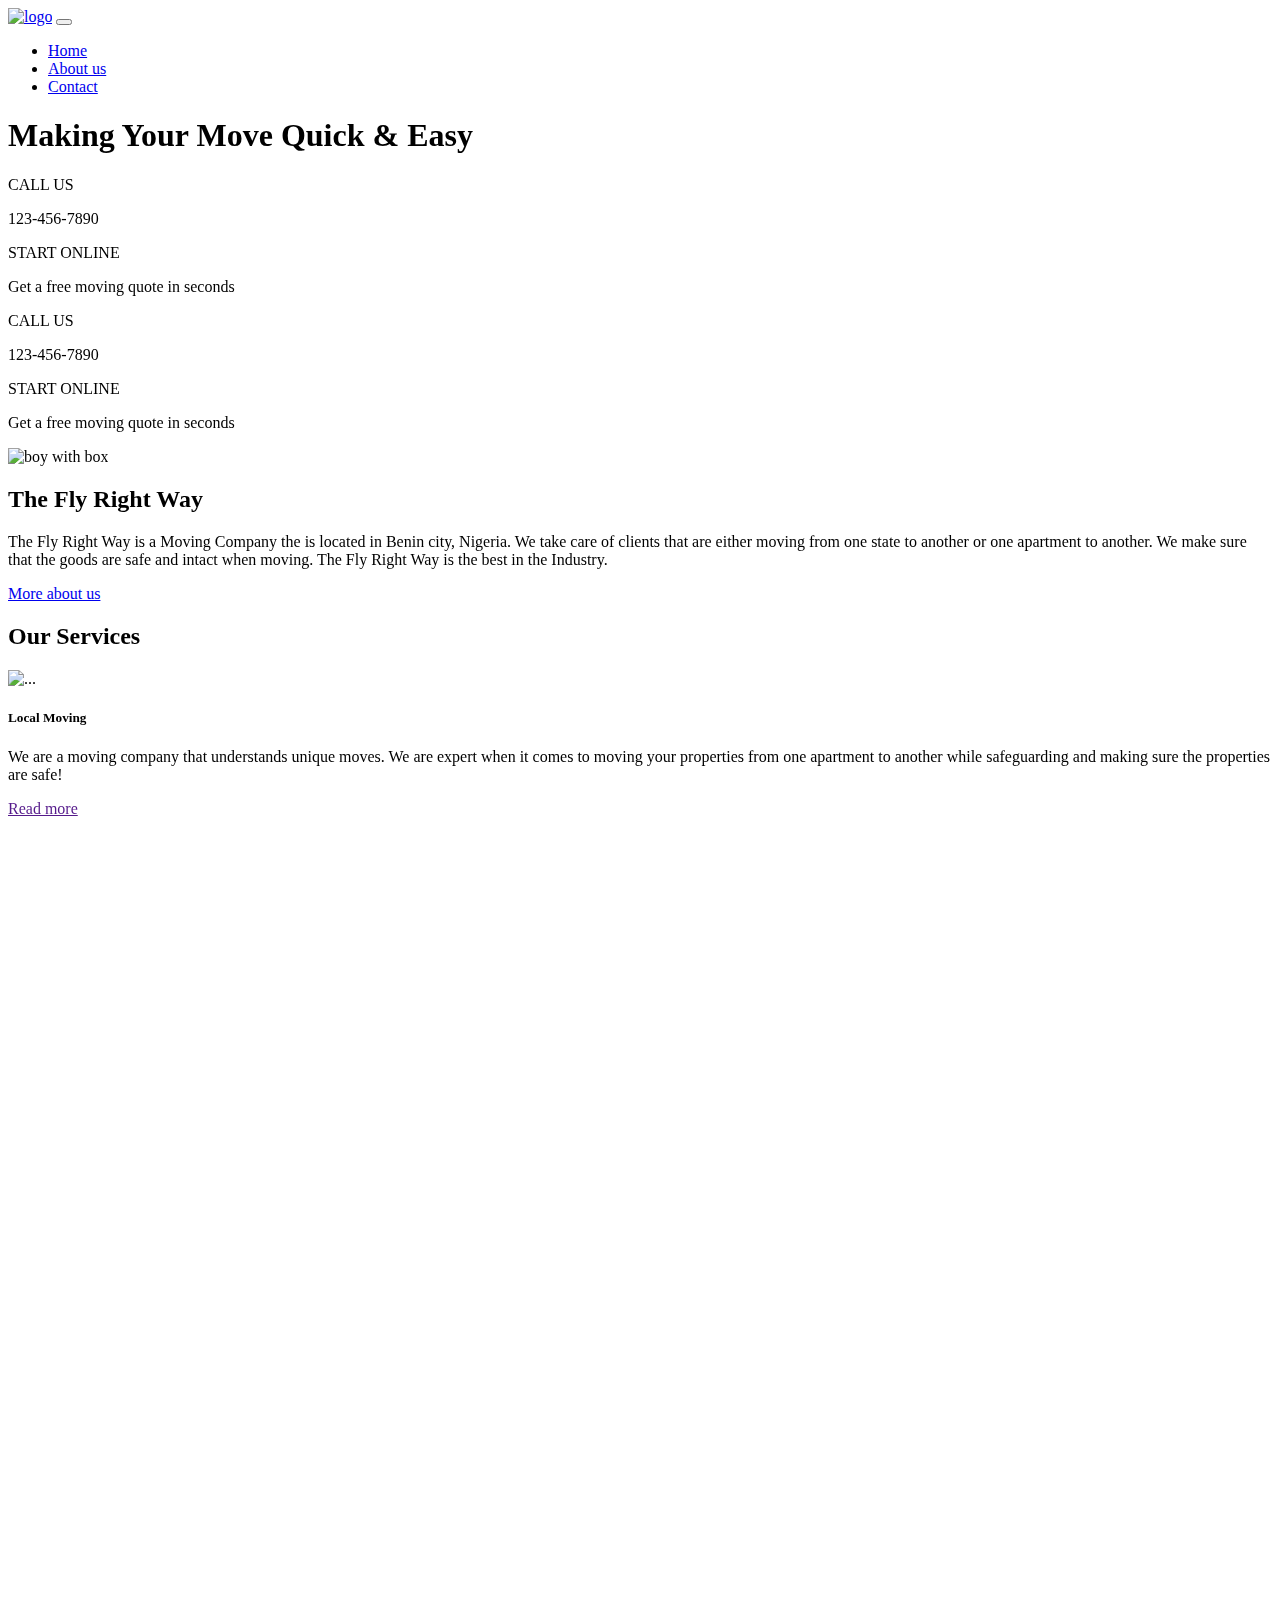
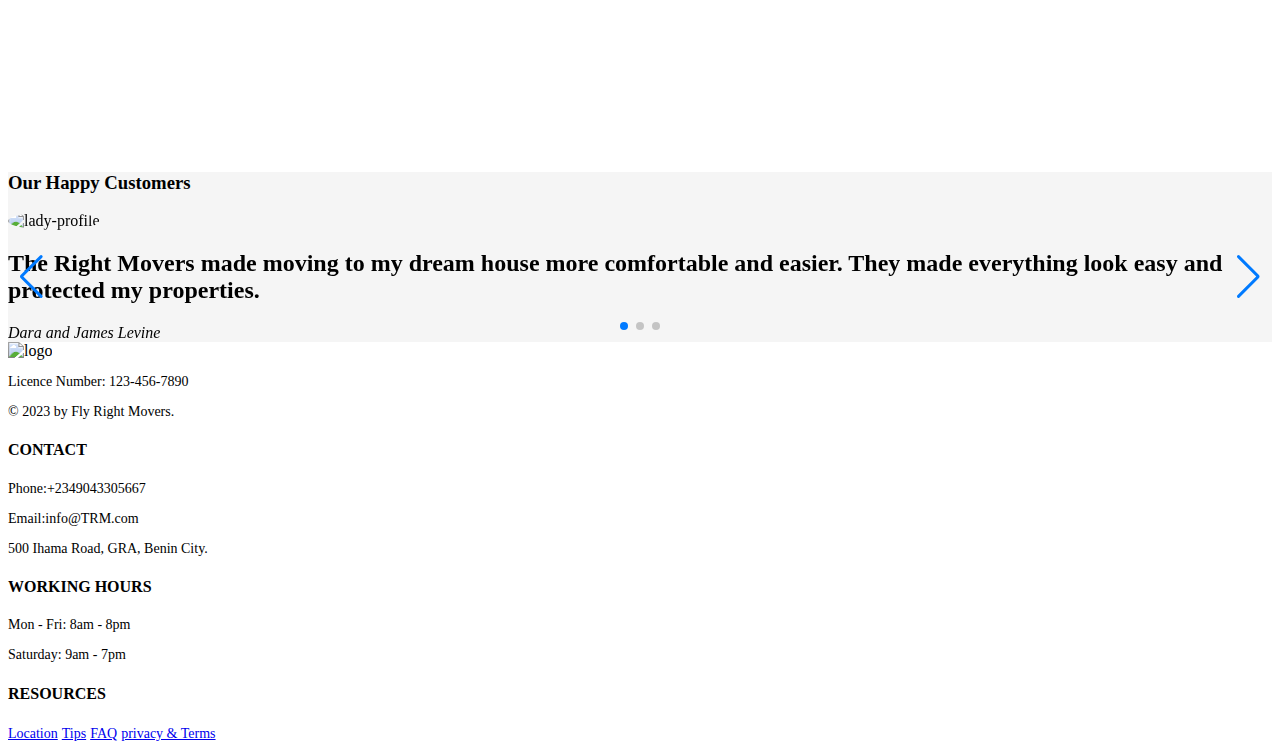
==== index.html @ dfc5dfc5 "updated html content" ====
<!DOCTYPE html>
<html lang="en">
  <head>
    <meta charset="UTF-8" />
    <meta http-equiv="X-UA-Compatible" content="IE=edge" />
    <meta name="viewport" content="width=device-width, initial-scale=1.0" />

    <link rel="preconnect" href="https://fonts.googleapis.com" />
    <link rel="preconnect" href="https://fonts.gstatic.com" crossorigin />
    <link
      href="https://fonts.googleapis.com/css2?family=Open+Sans&family=Poppins:wght@400;700&display=swap"
      rel="stylesheet"
    />

    <link
      href="https://cdn.jsdelivr.net/npm/bootstrap@5.0.2/dist/css/bootstrap.min.css"
      rel="stylesheet"
      integrity="sha384-EVSTQN3/azprG1Anm3QDgpJLIm9Nao0Yz1ztcQTwFspd3yD65VohhpuuCOmLASjC"
      crossorigin="anonymous"
    />

    <link rel="stylesheet" href="css/styles.css" />

    <script
      src="https://kit.fontawesome.com/d972efdfc6.js"
      crossorigin="anonymous"
    ></script>

    <link
      rel="stylesheet"
      href="https://cdn.jsdelivr.net/npm/bootstrap-icons@1.8.2/font/bootstrap-icons.css"
    />

    <link rel="stylesheet" href="https://unpkg.com/aos@next/dist/aos.css" />
    <link
      rel="stylesheet"
      href="https://unpkg.com/swiper/swiper-bundle.min.css"
    />

    <title>Fly Right Movers</title>
  </head>
  <body>
    <!-- Navigation section -->
    <nav class="navbar navbar-expand-lg navbar-dark bg-dark">
      <div class="container">
        <a class="navbar-brand text-primary" href="#"
          ><img src="img/Logo.svg" alt="logo"
        /></a>
        <button
          class="navbar-toggler"
          type="button"
          data-bs-toggle="collapse"
          data-bs-target="#navbarSupportedContent"
          aria-controls="navbarSupportedContent"
          aria-expanded="false"
          aria-label="Toggle navigation"
        >
          <span class="navbar-toggler-icon"></span>
        </button>
        <div class="collapse navbar-collapse" id="navbarSupportedContent">
          <ul class="navbar-nav ms-auto mb-2 mb-lg-0">
            <li class="nav-item">
              <a
                class="nav-link active main-color fw-bold pe-5"
                aria-current="page"
                href="#"
                >Home</a
              >
            </li>
            <li class="nav-item">
              <a class="nav-link link-light pe-5" href="about.html">About us</a>
            </li>
            <li class="nav-item">
              <a href="contact.html" class="nav-link link-light pe-5"
                >Contact</a
              >
            </li>
          </ul>
        </div>
      </div>
    </nav>

    <!-- Hero section -->
    <section id="hero-section" class="bg-dark bg-gradient pt-5 pb-5">
      <div class="hero-container pt-5 pb-5">
        <div class="container">
          <div
            data-aos="fade-up"
            data-aos-delay="150"
            data-aos-easing="ease-in"
            data-aos-duration="1000"
          >
            <h1 class="text-left text-white fw-bolder mb-0 pb-5">
              Making Your Move Quick & Easy
            </h1>
          </div>
          <div class="hero-boxes d-block d-sm-none d-none d-sm-none d-md-block">
            <div class="row">
              <div
                class="col-lg-3 col-md-4 col-6 bg-dark p-5 d-flex flex-column align-items-center justify-content-center"
              >
                <div
                  data-aos="fade-up"
                  data-aos-delay="180"
                  data-aos-easing="ease-in"
                  data-aos-duration="1000"
                >
                  <p class="text-white mb-0 fw-bolder text-center pt-3">
                    CALL US
                  </p>
                  <p class="text-white fw-lighter text-center">123-456-7890</p>
                </div>
              </div>
              <div
                class="col-lg-3 col-md-4 col-6 main-colorbg p-4 d-flex flex-column align-items-center justify-content-center"
              >
                <div
                  data-aos="fade-up"
                  data-aos-delay="200"
                  data-aos-easing="ease-in"
                  data-aos-duration="1000"
                >
                  <p class="mb-0 fw-bolder text-center">START ONLINE</p>
                  <p class="text-center fw-lighter">
                    Get a free moving quote in seconds
                  </p>
                </div>
              </div>
            </div>
          </div>
        </div>
      </div>
    </section>
    <div
      class="hero-box-sm container-fluid d-block d-md-none d-lg-none d-xl-none d-xxl-none"
    >
      <div class="row">
        <div
          class="col-lg-3 col-md-3 col-6 bg-dark p-5 d-flex flex-column align-items-center justify-content-center"
        >
          <div
            data-aos="fade-up"
            data-aos-delay="180"
            data-aos-easing="ease-in"
            data-aos-duration="1000"
          >
            <p class="text-white mb-0 fw-bolder text-center">CALL US</p>
            <p class="text-white fw-lighter text-center">123-456-7890</p>
          </div>
        </div>
        <div
          class="col-lg-3 col-md-3 col-6 main-colorbg p-4 d-flex flex-column align-items-center justify-content-center"
        >
          <div
            data-aos="fade-up"
            data-aos-delay="200"
            data-aos-easing="ease-in"
            data-aos-duration="1000"
          >
            <p class="mb-0 fw-bolder text-center">START ONLINE</p>
            <p class="text-center fw-lighter">
              Get a free moving quote in seconds
            </p>
          </div>
        </div>
      </div>
    </div>

    <section id="about-us">
      <div class="container">
        <div class="row">
          <div
            class="col-lg-6 col-md-6 d-flex align-items-center justify-content-center"
          >
            <div
              data-aos="fade-up-right"
              data-aos-delay="200"
              data-aos-easing="ease-in"
              data-aos-duration="1000"
            >
              <div class="about-img">
                <img
                  src="img/movers.jpg"
                  alt="boy with box"
                  class="img-fluid"
                />
              </div>
            </div>
          </div>
          <div class="col-lg-6 col-md-6">
            <div class="main-colorbg px-4 py-5">
              <div
                data-aos="fade-up"
                data-aos-delay="100"
                data-aos-easing="ease-in"
                data-aos-duration="1000"
              >
                <h2 class="text-white w-50 fs-1 fw-bolder">
                  The Fly Right Way
                </h2>
              </div>
              <div
                data-aos="zoom-in"
                data-aos-delay="200"
                data-aos-easing="ease-in"
                data-aos-duration="1000"
              >
                <p class="pt-2">
                  The Fly Right Way is a Moving Company the is located in Benin
                  city, Nigeria. We take care of clients that are either moving
                  from one state to another or one apartment to another. We make
                  sure that the goods are safe and intact when moving. The Fly
                  Right Way is the best in the Industry.
                </p>
              </div>

              <a href="about-us.html" class="btn btn-dark btn-lg"
                >More about us</a
              >
            </div>
          </div>
        </div>
      </div>
    </section>

    <section id="our-services">
      <div class="container-md">
        <div
          data-aos="fade-up"
          data-aos-delay="100"
          data-aos-easing="ease-in"
          data-aos-duration="1000"
        >
          <h2 class="fs-1 fw-bolder text-center pb-5 pt-4">Our Services</h2>
        </div>
        <div class="row row-cols-1 row-cols-md-2 g-4">
          <div class="col">
            <div
              data-aos="flip-left"
              data-aos-delay="100"
              data-aos-easing="ease-in"
              data-aos-duration="1000"
            >
              <div class="card border border-0">
                <img
                  src="img/services-img1.webp"
                  class="card-img-top rounded-0"
                  alt="..."
                />
                <div class="card-body bg-dark">
                  <div
                    data-aos="fade-up"
                    data-aos-delay="100"
                    data-aos-easing="ease-in"
                    data-aos-duration="1000"
                  >
                    <h5 class="card-title fw-bold fs-2 text-white">
                      Local Moving
                    </h5>
                    <p class="card-text text-white pb-2">
                      We are a moving company that understands unique moves. We
                      are expert when it comes to moving your properties from
                      one apartment to another while safeguarding and making
                      sure the properties are safe!
                    </p>
                    <a href="" class="btn btn-lg main-colorbg text-white"
                      >Read more</a
                    >
                  </div>
                </div>
              </div>
            </div>
          </div>
          <div class="col">
            <div
              data-aos="flip-right"
              data-aos-delay="100"
              data-aos-easing="ease-in"
              data-aos-duration="1000"
            >
              <div class="card border border-0">
                <img
                  src="img/services-img2.webp"
                  class="card-img-top rounded-0"
                  alt="..."
                />
                <div class="card-body bg-dark">
                  <div
                    data-aos="fade-up"
                    data-aos-delay="100"
                    data-aos-easing="ease-in"
                    data-aos-duration="1000"
                  >
                    <h5 class="card-title fw-bold fs-2 text-white">
                      Long Distance Moving
                    </h5>
                    <p class="card-text text-white pb-2">
                      We are a moving company that understands unique moves. We
                      are expert when it comes to moving your properties from
                      one state to another or while safeguarding and making sure
                      the properties are safe!
                    </p>
                    <a href="" class="btn btn-lg main-colorbg text-white"
                      >Read more</a
                    >
                  </div>
                </div>
              </div>
            </div>
          </div>
          <div class="col">
            <div
              data-aos="flip-left"
              data-aos-delay="100"
              data-aos-easing="ease-in"
              data-aos-duration="1000"
            >
              <div class="card border border-0">
                <img
                  src="img/services-img3.webp"
                  class="card-img-top rounded-0"
                  alt="..."
                />
                <div class="card-body bg-dark">
                  <div
                    data-aos="fade-down"
                    data-aos-delay="200"
                    data-aos-easing="ease-in"
                    data-aos-duration="1000"
                  >
                    <h5 class="card-title fw-bold fs-2 text-white">
                      Storage Services
                    </h5>
                    <p class="card-text text-white pb-2">
                      We also specialize in storing and keeping our properties
                      like furnitures, kitchen utensils, and other things. We
                      make sure to keep them and safeguard them in the same
                      state they are given to us!
                    </p>
                    <a href="" class="btn btn-lg main-colorbg text-white"
                      >Read more</a
                    >
                  </div>
                </div>
              </div>
            </div>
          </div>
          <div class="col">
            <div
              data-aos="flip-right"
              data-aos-delay="100"
              data-aos-easing="ease-in"
              data-aos-duration="1000"
            >
              <div class="card border border-0">
                <img
                  src="img/services-img3.webp"
                  class="card-img-top rounded-0"
                  alt="..."
                />
                <div class="card-body bg-dark">
                  <div
                    data-aos="fade-down"
                    data-aos-delay="200"
                    data-aos-easing="ease-in"
                    data-aos-duration="1000"
                  >
                    <h5 class="card-title fw-bold fs-2 text-white">
                      Packing & Unpacking
                    </h5>
                    <p class="card-text text-white pb-2">
                      We are a moving company that understands unique moves. We
                      are expert when it comes to moving your properties from
                      one apartment to another while safeguarding and making
                      sure the properties are safe!
                    </p>
                    <a href="" class="btn btn-lg main-colorbg text-white"
                      >Read more</a
                    >
                  </div>
                </div>
              </div>
            </div>
          </div>
        </div>
      </div>
    </section>

    <section id="movers-section">
      <div class="container">
        <div class="movers-section">
          <div
            class="movers-bg main-colorbg vh-50 w-100 d-flex justify-content-center align-items-center"
            style="height: 300px"
          >
            <div
              data-aos="fade-up"
              data-aos-delay="100"
              data-aos-easing="ease-in"
              data-aos-duration="1000"
            >
              <h2 class="text-center text-white fw-bolder fs-1 pt-5 pb-5">
                Movers You Can Trust
              </h2>
            </div>
          </div>
          <div class="row">
            <div class="col-lg-4 col-md-4">
              <div class="bg-dark px-5 py-5">
                <div
                  data-aos="fade-up"
                  data-aos-delay="100"
                  data-aos-easing="ease-in"
                  data-aos-duration="1000"
                  class="d-flex flex-column justify-content-center align-items-center"
                >
                  <i
                    class="fa-solid fa-layer-group fa-2xl"
                    style="color: white"
                  ></i>
                  <h3 class="text-white fs-2 fw-bold pt-5 text-center">
                    Long Distance<br />
                    Moving
                  </h3>
                </div>
              </div>
            </div>
            <div class="col-lg-4 col-md-4">
              <div class="px-5 py-5 main-colorbg bg-light">
                <div
                  data-aos="fade-up"
                  data-aos-delay="100"
                  data-aos-easing="ease-in"
                  data-aos-duration="1000"
                  class="d-flex flex-column justify-content-center align-items-center"
                >
                  <i
                    class="fa-solid fa-layer-group fa-2xl"
                    style="color: white"
                  ></i>
                  <h3 class="text-white fs-2 fw-bold pt-5 text-center">
                    Full Value<br />
                    Insurance
                  </h3>
                </div>
              </div>
            </div>
            <div class="col-lg-4 col-md-4">
              <div class="px-5 py-5">
                <div
                  data-aos="fade-up"
                  data-aos-delay="100"
                  data-aos-easing="ease-in"
                  data-aos-duration="1000"
                  class="d-flex flex-column justify-content-center align-items-center"
                >
                  <i class="fa-solid fa-layer-group fa-2xl"></i>
                  <h3 class="fs-2 fw-bold pt-5 text-center">
                    95% Referral<br />
                    Rate
                  </h3>
                </div>
              </div>
            </div>
          </div>
        </div>
      </div>
    </section>

    <section id="customer-review" style="background-color: #f5f5f5">
      <div class="container pb-5">
        <h3 class="fs-1 text-center pt-5 pb-4 fw-bolder">
          Our Happy Customers
        </h3>
        <div class="swiper mySwiper">
          <div class="swiper-wrapper">
            <div class="swiper-slide mt-5">
              <div class="w-50 m-auto pb-5 text-center">
                <div class="img-div w-25 m-auto">
                  <img
                    class="testimonial-image"
                    src="img/customer1.jpg"
                    alt="lady-profile"
                    style="width: 100%; border-radius: 50%"
                  />
                </div>
                <h2 class="testimonial-text fs-5 pt-3">
                  The Right Movers made moving to my dream house more
                  comfortable and easier. They made everything look easy and
                  protected my properties.
                </h2>
                <em class="pb-5">Dara and James Levine</em>
              </div>
            </div>
            <div class="swiper-slide mt-5">
              <div class="w-50 m-auto pb-5 text-center">
                <div class="img-div w-25 m-auto">
                  <img
                    class="testimonial-image"
                    src="img/customer2.jpg"
                    alt="lady-profile"
                    style="width: 100%; border-radius: 50%"
                  />
                </div>
                <h2 class="testimonial-text fs-5 pt-3">
                  I always thought that moving from one state to another would
                  be hectic and difficult. And that was true, till I found The
                  Right Movers!
                </h2>
                <em class="pb-5">The Webers</em>
              </div>
            </div>
            <div class="swiper-slide mt-5">
              <div class="w-50 m-auto pb-5 text-center">
                <div class="img-div w-25 m-auto">
                  <img
                    class="testimonial-image"
                    src="img/customer3.jpg"
                    alt="lady-profile"
                    style="width: 100%; border-radius: 50%"
                  />
                </div>
                <h2 class="testimonial-text fs-5 pt-3">
                  The Right Movers is the number one when it comes to storage
                  and safeguarding your properties. I left my things with them
                  for over months and met it exactly the way I gave them.
                </h2>
                <em class="pb-5">The Johnsons</em>
              </div>
            </div>
          </div>
          <div class="swiper-button-next"></div>
          <div class="swiper-button-prev"></div>
          <div class="swiper-pagination"></div>
        </div>
      </div>
    </section>

    <footer>
      <section id="footer-container" class="bg-dark">
        <div class="container pt-5 pb-5">
          <div
            class="row text-white pt-5 pb-5 m-auto text-center text-md-start text-wrap"
          >
            <div class="col-lg-3 col-md-3">
              <div class="logo">
                <img src="img/Logo.svg" alt="logo" />
              </div>
              <p style="font-size: 14px" class="pt-3">
                Licence Number: 123-456-7890
              </p>
              <p style="font-size: 14px">&copy 2023 by Fly Right Movers.</p>
            </div>
            <div class="col-lg-3 col-md-3">
              <h4 class="pb-4">CONTACT</h4>
              <p style="font-size: 14px">Phone:+2349043305667</p>
              <p style="font-size: 14px">Email:info@TRM.com</p>
              <p style="font-size: 14px">500 Ihama Road, GRA, Benin City.</p>
            </div>
            <div class="col-lg-3 col-md-3">
              <h4 class="pb-4">WORKING HOURS</h4>
              <p style="font-size: 14px">Mon - Fri: 8am - 8pm</p>
              <p style="font-size: 14px">Saturday: 9am - 7pm</p>
            </div>
            <div class="col-lg-3 col-md-3">
              <h4 class="pb-4">RESOURCES</h4>
              <a
                href="#"
                class="d-block text-decoration-none text-white pb-2"
                style="font-size: 14px"
                >Location</a
              >
              <a
                href="#"
                class="d-block text-decoration-none text-white pb-2"
                style="font-size: 14px"
                >Tips</a
              >
              <a
                href="#"
                class="d-block text-decoration-none text-white pb-2"
                style="font-size: 14px"
                >FAQ</a
              >
              <a
                href="#"
                class="d-block text-decoration-none text-white"
                style="font-size: 14px"
                >privacy & Terms</a
              >
              <div class="social-links pt-2">
                <a href="#"
                  ><i class="fa-brands fa-facebook-f text-white pe-2"></i
                ></a>
                <a href="#"
                  ><i class="fa-brands fa-twitter text-white pe-2"></i
                ></a>
                <a href="#"
                  ><i class="fa-solid fa-location-dot text-white pe-2"></i
                ></a>
                <a href="#"><i class="fa-brands fa-youtube text-white"></i></a>
              </div>
            </div>
          </div>
        </div>
      </section>
    </footer>

    <script src="https://unpkg.com/swiper/swiper-bundle.min.js"></script>
    <script
      src="https://cdn.jsdelivr.net/npm/masonry-layout@4.2.2/dist/masonry.pkgd.min.js"
      integrity="sha384-GNFwBvfVxBkLMJpYMOABq3c+d3KnQxudP/mGPkzpZSTYykLBNsZEnG2D9G/X/+7D"
      crossorigin="anonymous"
      async
    ></script>

    <!-- Swiper JS -->
    <script src="https://unpkg.com/swiper/swiper-bundle.min.js"></script>

    <!-- Initialize Swiper -->
    <script>
      var swiper = new Swiper(".mySwiper", {
        slidesPerView: 1,
        spaceBetween: 30,
        loop: true,
        pagination: {
          el: ".swiper-pagination",
          clickable: true,
        },
        navigation: {
          nextEl: ".swiper-button-next",
          prevEl: ".swiper-button-prev",
        },
        autoplay: {
          delay: 2500,
          disableOnInteraction: false,
        },
      });
    </script>

    <script
      src="https://cdnjs.cloudflare.com/ajax/libs/jquery/3.6.0/jquery.min.js"
      integrity="sha512-894YE6QWD5I59HgZOGReFYm4dnWc1Qt5NtvYSaNcOP+u1T9qYdvdihz0PPSiiqn/+/3e7Jo4EaG7TubfWGUrMQ=="
      crossorigin="anonymous"
      referrerpolicy="no-referrer"
    ></script>
    <!-- Isotope Javascript -->
    <script src="https://unpkg.com/isotope-layout@3/dist/isotope.pkgd.min.js"></script>
    <script src="js/app.js"></script>

    <!-- AOS Aimation -->
    <script src="https://unpkg.com/aos@next/dist/aos.js"></script>
    <script>
      AOS.init();
    </script>

    <!-- JavaScript Bundle with Popper -->
    <script
      src="https://cdn.jsdelivr.net/npm/bootstrap@5.0.2/dist/js/bootstrap.bundle.min.js"
      integrity="sha384-MrcW6ZMFYlzcLA8Nl+NtUVF0sA7MsXsP1UyJoMp4YLEuNSfAP+JcXn/tWtIaxVXM"
      crossorigin="anonymous"
    ></script>
  </body>
</html>
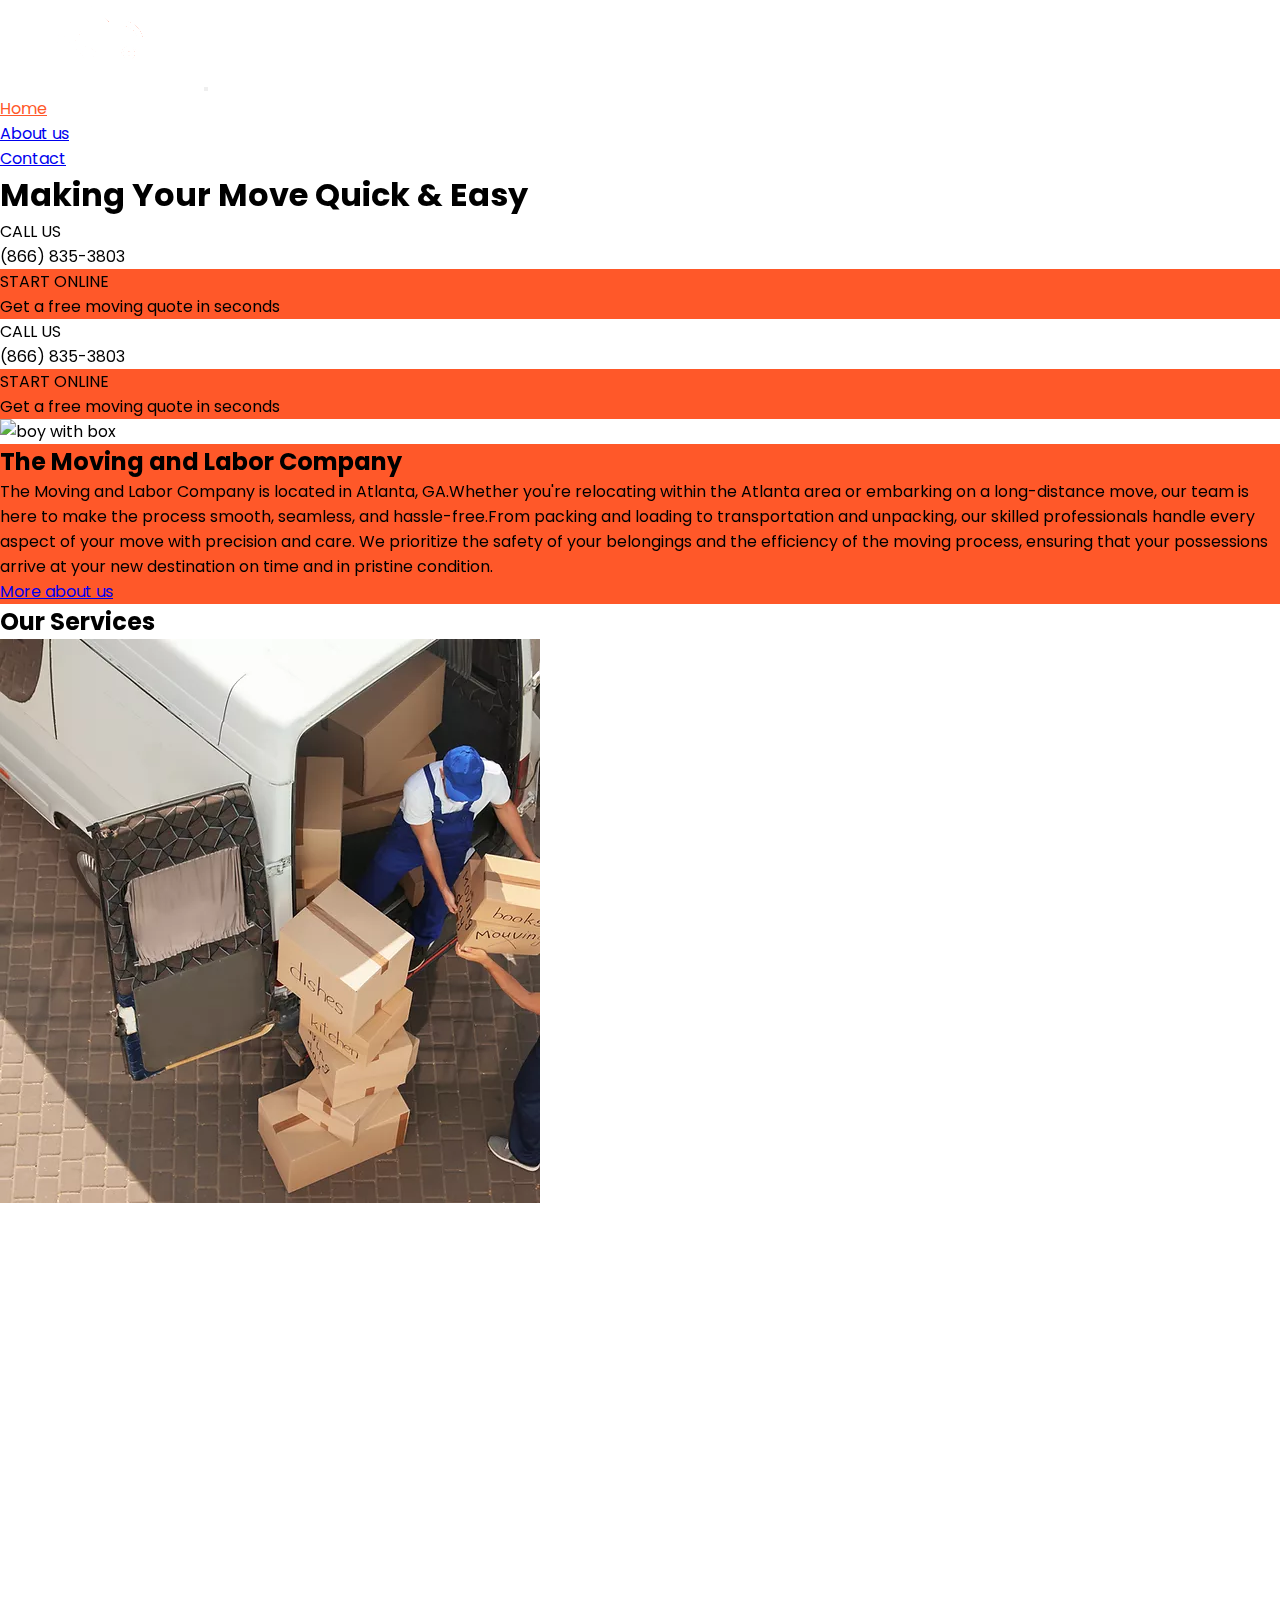
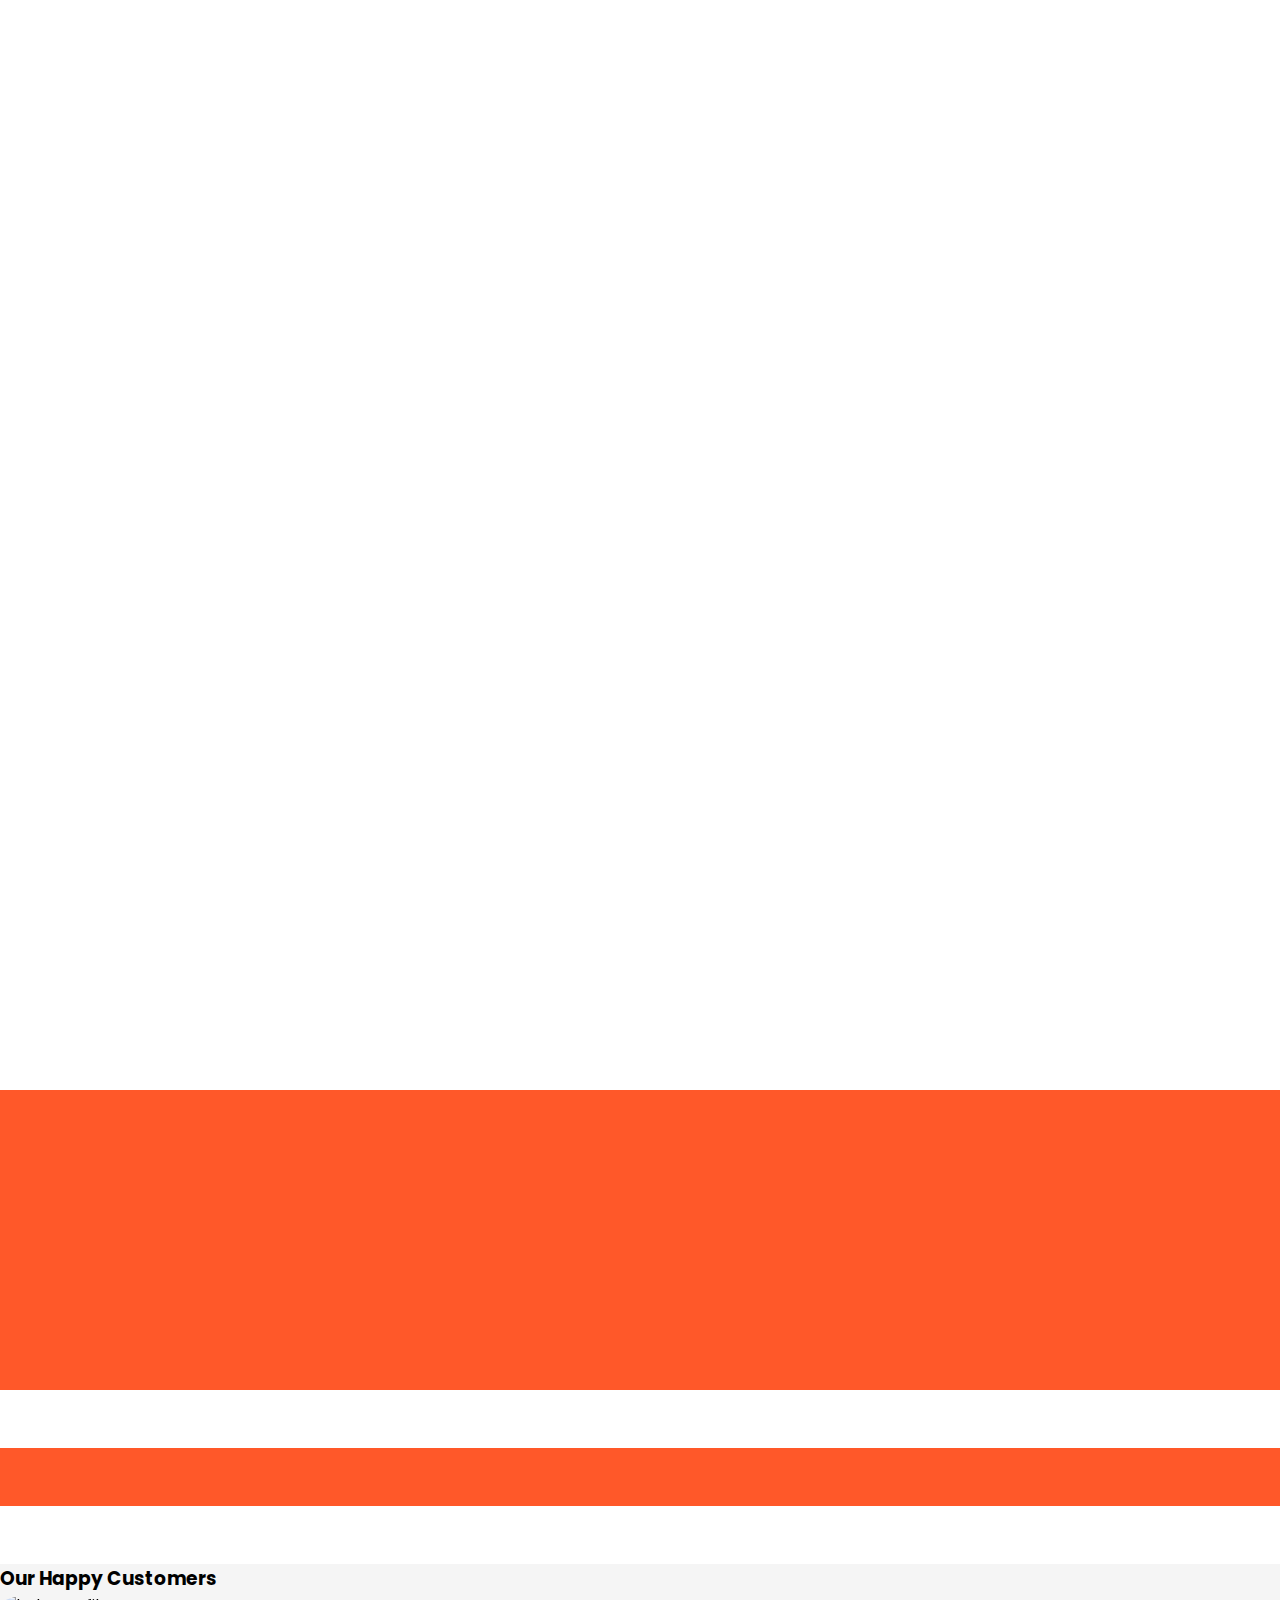
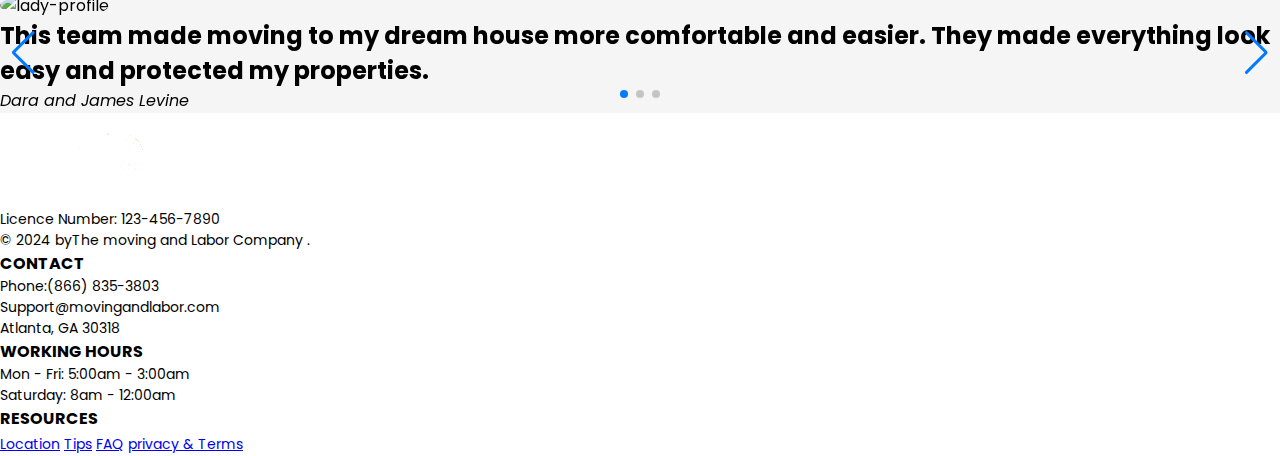
==== commit 90048c08: "added JS for functionality" ====
--- a/index.html
+++ b/index.html
@@ -19,7 +19,7 @@
       crossorigin="anonymous"
     />
 
-    <link rel="stylesheet" href="css/styles.css" />
+    <link rel="stylesheet" href="css/style.css" />
 
     <script
       src="https://kit.fontawesome.com/d972efdfc6.js"
@@ -37,14 +37,14 @@
       href="https://unpkg.com/swiper/swiper-bundle.min.css"
     />
 
-    <title>Fly Right Movers</title>
+    <title>The Moving and Labor company</title>
   </head>
   <body>
     <!-- Navigation section -->
     <nav class="navbar navbar-expand-lg navbar-dark bg-dark">
       <div class="container">
         <a class="navbar-brand text-primary" href="#"
-          ><img src="img/Logo.svg" alt="logo"
+          ><img src="img/logo.png" alt="logo"
         /></a>
         <button
           class="navbar-toggler"
@@ -108,7 +108,9 @@
                   <p class="text-white mb-0 fw-bolder text-center pt-3">
                     CALL US
                   </p>
-                  <p class="text-white fw-lighter text-center">123-456-7890</p>
+                  <p class="text-white fw-lighter text-center">
+                    (866) 835-3803
+                  </p>
                 </div>
               </div>
               <div
@@ -145,7 +147,7 @@
             data-aos-duration="1000"
           >
             <p class="text-white mb-0 fw-bolder text-center">CALL US</p>
-            <p class="text-white fw-lighter text-center">123-456-7890</p>
+            <p class="text-white fw-lighter text-center">(866) 835-3803</p>
           </div>
         </div>
         <div
@@ -180,7 +182,7 @@
             >
               <div class="about-img">
                 <img
-                  src="img/movers.jpg"
+                  src="img/movers.png"
                   alt="boy with box"
                   class="img-fluid"
                 />
@@ -196,7 +198,7 @@
                 data-aos-duration="1000"
               >
                 <h2 class="text-white w-50 fs-1 fw-bolder">
-                  The Fly Right Way
+                  The Moving and Labor Company
                 </h2>
               </div>
               <div
@@ -206,11 +208,15 @@
                 data-aos-duration="1000"
               >
                 <p class="pt-2">
-                  The Fly Right Way is a Moving Company the is located in Benin
-                  city, Nigeria. We take care of clients that are either moving
-                  from one state to another or one apartment to another. We make
-                  sure that the goods are safe and intact when moving. The Fly
-                  Right Way is the best in the Industry.
+                  The Moving and Labor Company is located in Atlanta, GA.Whether
+                  you're relocating within the Atlanta area or embarking on a
+                  long-distance move, our team is here to make the process
+                  smooth, seamless, and hassle-free.From packing and loading to
+                  transportation and unpacking, our skilled professionals handle
+                  every aspect of your move with precision and care. We
+                  prioritize the safety of your belongings and the efficiency of
+                  the moving process, ensuring that your possessions arrive at
+                  your new destination on time and in pristine condition.
                 </p>
               </div>
 
@@ -243,7 +249,7 @@
             >
               <div class="card border border-0">
                 <img
-                  src="img/services-img1.webp"
+                  src="img/services.png"
                   class="card-img-top rounded-0"
                   alt="..."
                 />
@@ -280,7 +286,7 @@
             >
               <div class="card border border-0">
                 <img
-                  src="img/services-img2.webp"
+                  src="img/services.png"
                   class="card-img-top rounded-0"
                   alt="..."
                 />
@@ -317,7 +323,7 @@
             >
               <div class="card border border-0">
                 <img
-                  src="img/services-img3.webp"
+                  src="img/storage.jpeg"
                   class="card-img-top rounded-0"
                   alt="..."
                 />
@@ -332,10 +338,9 @@
                       Storage Services
                     </h5>
                     <p class="card-text text-white pb-2">
-                      We also specialize in storing and keeping our properties
-                      like furnitures, kitchen utensils, and other things. We
-                      make sure to keep them and safeguard them in the same
-                      state they are given to us!
+                      We specialize in preserving and storage of possessions
+                      such as furniture, we make sure we keep and protect them
+                      in the same condition they were given to us!.
                     </p>
                     <a href="" class="btn btn-lg main-colorbg text-white"
                       >Read more</a
@@ -354,7 +359,7 @@
             >
               <div class="card border border-0">
                 <img
-                  src="img/services-img3.webp"
+                  src="img/th.jpeg"
                   class="card-img-top rounded-0"
                   alt="..."
                 />
@@ -479,15 +484,15 @@
                 <div class="img-div w-25 m-auto">
                   <img
                     class="testimonial-image"
-                    src="img/customer1.jpg"
+                    src="img/customer1.png"
                     alt="lady-profile"
                     style="width: 100%; border-radius: 50%"
                   />
                 </div>
                 <h2 class="testimonial-text fs-5 pt-3">
-                  The Right Movers made moving to my dream house more
-                  comfortable and easier. They made everything look easy and
-                  protected my properties.
+                  This team made moving to my dream house more comfortable and
+                  easier. They made everything look easy and protected my
+                  properties.
                 </h2>
                 <em class="pb-5">Dara and James Levine</em>
               </div>
@@ -497,15 +502,15 @@
                 <div class="img-div w-25 m-auto">
                   <img
                     class="testimonial-image"
-                    src="img/customer2.jpg"
+                    src="img/customer2.png"
                     alt="lady-profile"
                     style="width: 100%; border-radius: 50%"
                   />
                 </div>
                 <h2 class="testimonial-text fs-5 pt-3">
-                  I always thought that moving from one state to another would
-                  be hectic and difficult. And that was true, till I found The
-                  Right Movers!
+                  I always thought Long-distance moving would be hectic and
+                  difficult. And that was true, till I found The Moving and
+                  Labor Company.
                 </h2>
                 <em class="pb-5">The Webers</em>
               </div>
@@ -515,15 +520,14 @@
                 <div class="img-div w-25 m-auto">
                   <img
                     class="testimonial-image"
-                    src="img/customer3.jpg"
+                    src="img/customer3.png"
                     alt="lady-profile"
                     style="width: 100%; border-radius: 50%"
                   />
                 </div>
                 <h2 class="testimonial-text fs-5 pt-3">
-                  The Right Movers is the number one when it comes to storage
-                  and safeguarding your properties. I left my things with them
-                  for over months and met it exactly the way I gave them.
+                  From storage units, packing,unpacking they made this
+                  long-distance move easy.I totally recommend.
                 </h2>
                 <em class="pb-5">The Johnsons</em>
               </div>
@@ -544,23 +548,25 @@
           >
             <div class="col-lg-3 col-md-3">
               <div class="logo">
-                <img src="img/Logo.svg" alt="logo" />
+                <img src="img/logo.png" alt="logo" />
               </div>
               <p style="font-size: 14px" class="pt-3">
                 Licence Number: 123-456-7890
               </p>
-              <p style="font-size: 14px">&copy 2023 by Fly Right Movers.</p>
+              <p style="font-size: 14px">
+                &copy 2024 byThe moving and Labor Company .
+              </p>
             </div>
             <div class="col-lg-3 col-md-3">
               <h4 class="pb-4">CONTACT</h4>
-              <p style="font-size: 14px">Phone:+2349043305667</p>
-              <p style="font-size: 14px">Email:info@TRM.com</p>
-              <p style="font-size: 14px">500 Ihama Road, GRA, Benin City.</p>
+              <p style="font-size: 14px">Phone:(866) 835-3803</p>
+              <p style="font-size: 14px">Support@movingandlabor.com</p>
+              <p style="font-size: 14px">Atlanta, GA 30318</p>
             </div>
             <div class="col-lg-3 col-md-3">
               <h4 class="pb-4">WORKING HOURS</h4>
-              <p style="font-size: 14px">Mon - Fri: 8am - 8pm</p>
-              <p style="font-size: 14px">Saturday: 9am - 7pm</p>
+              <p style="font-size: 14px">Mon - Fri: 5:00am - 3:00am</p>
+              <p style="font-size: 14px">Saturday: 8am - 12:00am</p>
             </div>
             <div class="col-lg-3 col-md-3">
               <h4 class="pb-4">RESOURCES</h4>
--- a/css/style.css
+++ b/css/style.css
@@ -0,0 +1,18 @@
+* {
+  margin: 0;
+  padding: 0;
+  box-sizing: border-box;
+}
+body {
+  font-family: "Poppins", sans-serif;
+}
+.main-color {
+  color: #ff5829 !important;
+}
+.main-colorbg {
+  background-color: #ff5829 !important;
+}
+.link-light:hover {
+  color: #ff5829 !important;
+  font-weight: bold !important;
+}
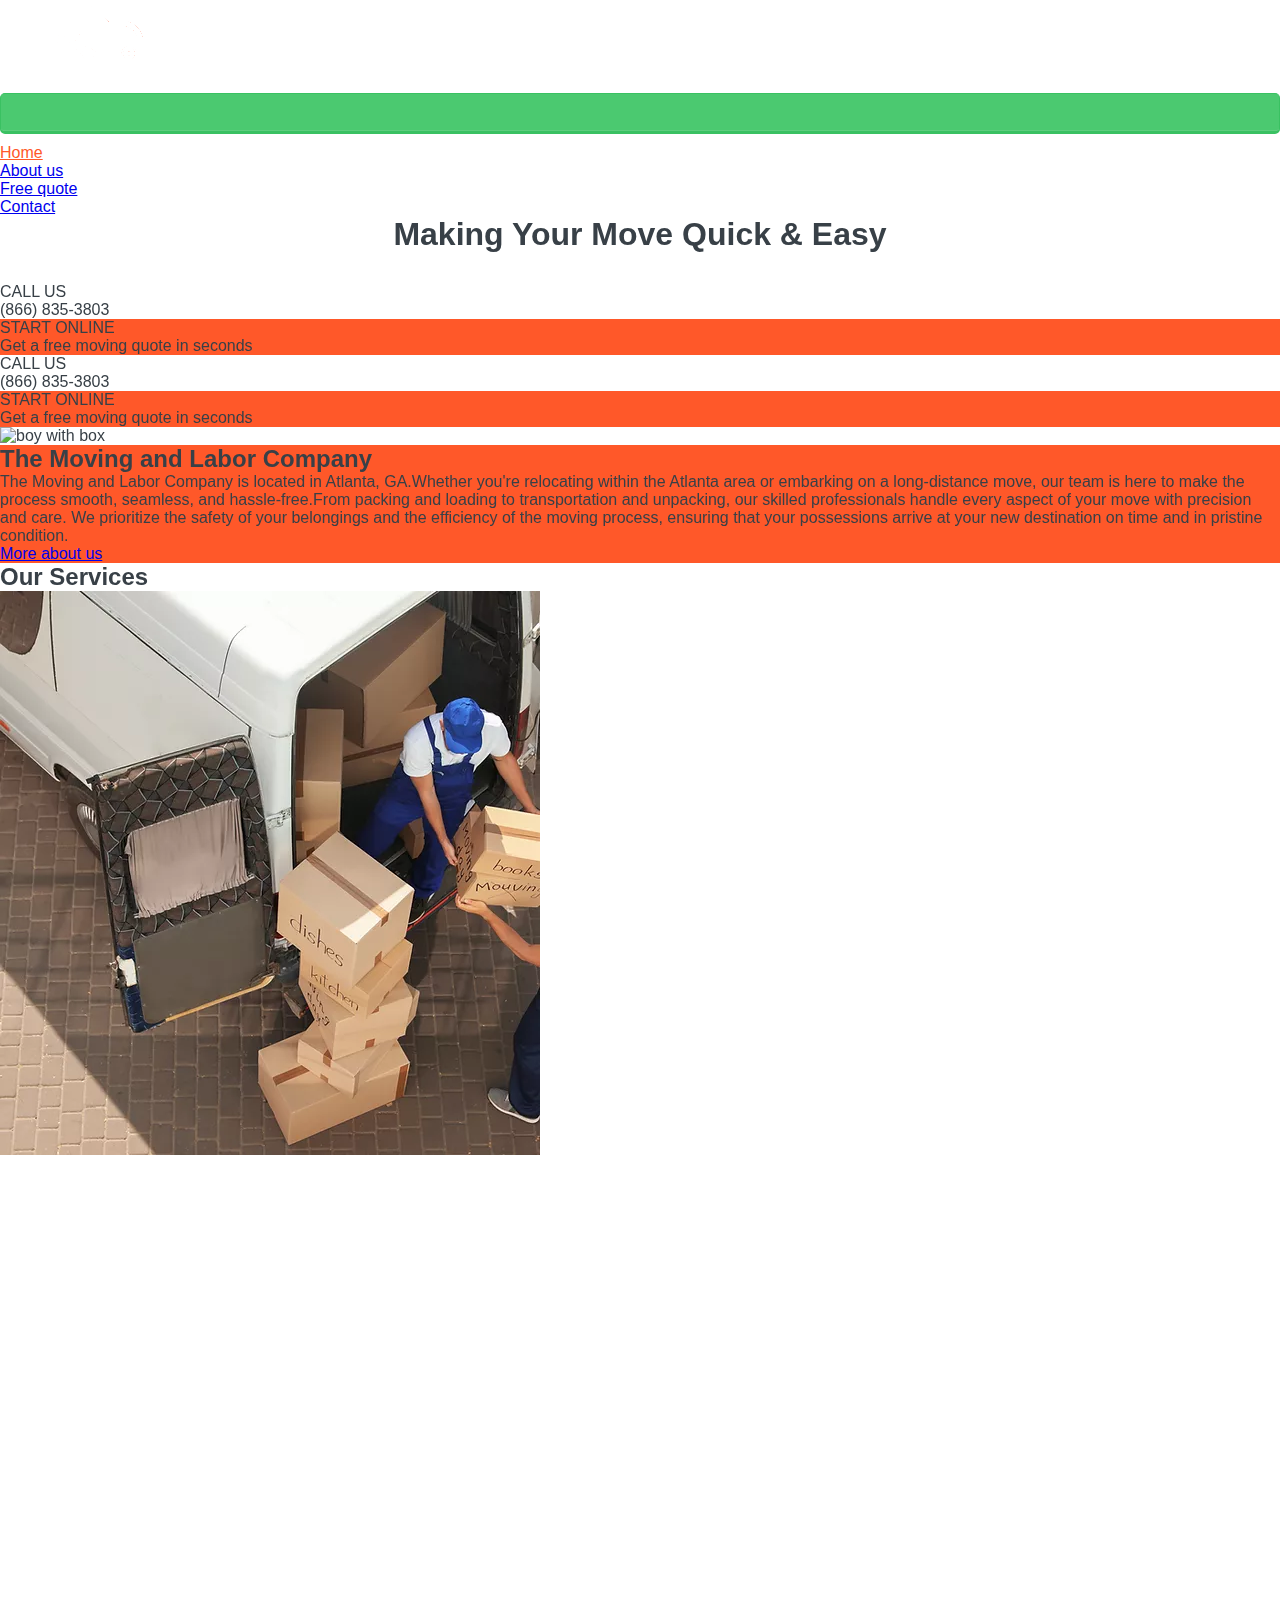
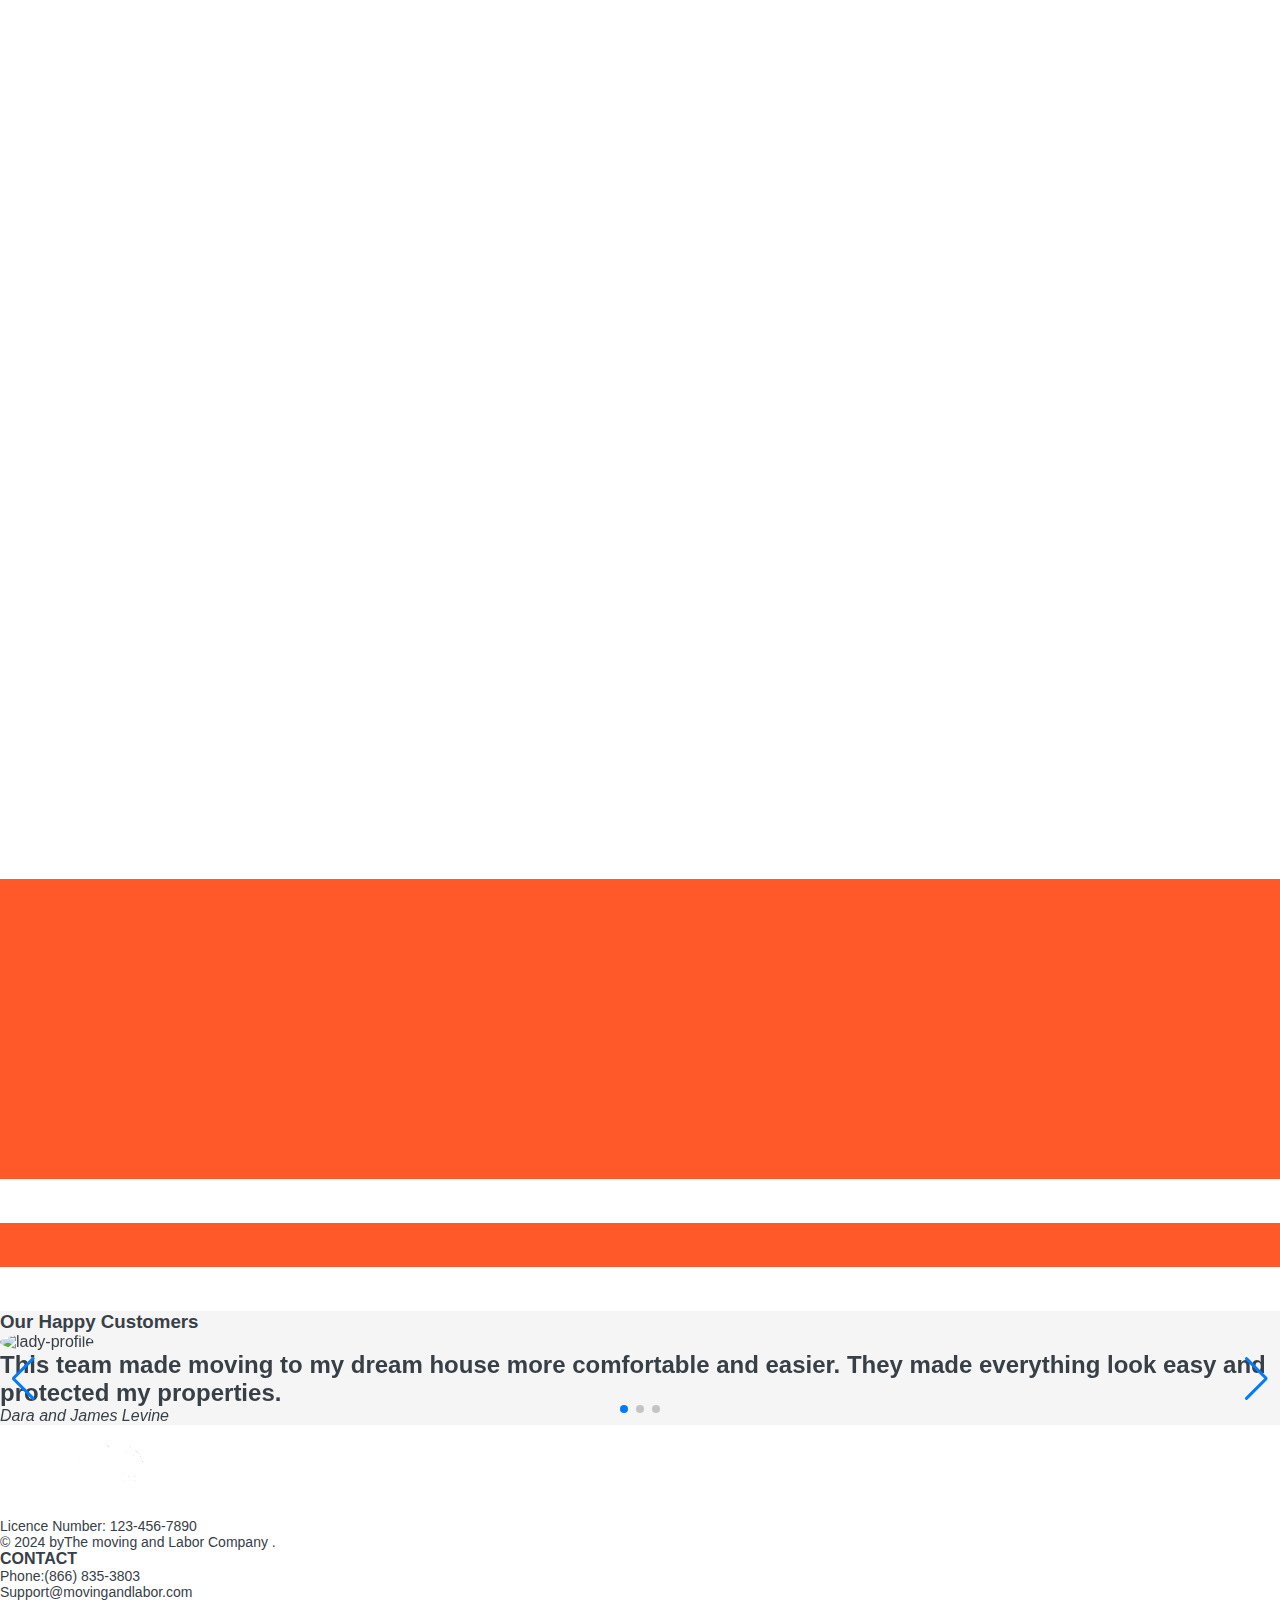
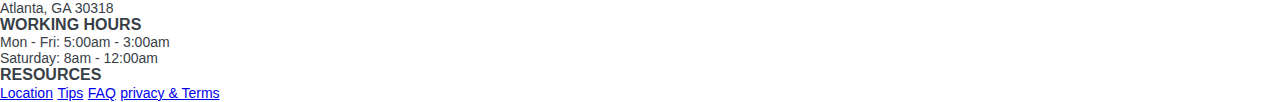
==== commit 8612a7d2: "Adding a quotation form and updating the website content" ====
--- a/index.html
+++ b/index.html
@@ -70,6 +70,13 @@
             <li class="nav-item">
               <a class="nav-link link-light pe-5" href="about.html">About us</a>
             </li>
+
+            <li class="nav-item">
+              <a class="nav-link link-light pe-5" href="about.html#quote"
+                >Free quote</a
+              >
+            </li>
+
             <li class="nav-item">
               <a href="contact.html" class="nav-link link-light pe-5"
                 >Contact</a
@@ -264,10 +271,9 @@
                       Local Moving
                     </h5>
                     <p class="card-text text-white pb-2">
-                      We are a moving company that understands unique moves. We
-                      are expert when it comes to moving your properties from
-                      one apartment to another while safeguarding and making
-                      sure the properties are safe!
+                      We are a moving company that understands unique moves.We
+                      can deliver all necessary packing materials for your move,
+                      right to you door at any convenient for you time.
                     </p>
                     <a href="" class="btn btn-lg main-colorbg text-white"
                       >Read more</a
@@ -301,10 +307,9 @@
                       Long Distance Moving
                     </h5>
                     <p class="card-text text-white pb-2">
-                      We are a moving company that understands unique moves. We
-                      are expert when it comes to moving your properties from
-                      one state to another or while safeguarding and making sure
-                      the properties are safe!
+                      We offer packing equipment, packing instructions and tips
+                      as well as labor and support to make your local or long
+                      distance move efficient.
                     </p>
                     <a href="" class="btn btn-lg main-colorbg text-white"
                       >Read more</a
@@ -374,10 +379,9 @@
                       Packing & Unpacking
                     </h5>
                     <p class="card-text text-white pb-2">
-                      We are a moving company that understands unique moves. We
-                      are expert when it comes to moving your properties from
-                      one apartment to another while safeguarding and making
-                      sure the properties are safe!
+                      We can provide our experienced and trained movers with all
+                      necessary equipment to help you load and unload any
+                      vehicle.
                     </p>
                     <a href="" class="btn btn-lg main-colorbg text-white"
                       >Read more</a
@@ -652,10 +656,12 @@
     ></script>
     <!-- Isotope Javascript -->
     <script src="https://unpkg.com/isotope-layout@3/dist/isotope.pkgd.min.js"></script>
-    <script src="js/app.js"></script>
-
-    <!-- AOS Aimation -->
-    <script src="https://unpkg.com/aos@next/dist/aos.js"></script>
+    <script src="js/app.js">
+      </script
+
+          <!-- AOS Aimation -->
+          <script src="https://unpkg.com/aos@next/dist/aos.js">
+    </script>
     <script>
       AOS.init();
     </script>
--- a/css/style.css
+++ b/css/style.css
@@ -16,3 +16,122 @@
   color: #ff5829 !important;
   font-weight: bold !important;
 }
+
+*,
+*:before,
+*:after {
+  -moz-box-sizing: border-box;
+  -webkit-box-sizing: border-box;
+  box-sizing: border-box;
+}
+
+body {
+  font-family: "Nunito", sans-serif;
+  color: #384047;
+}
+
+form {
+  max-width: 300px;
+  margin: 10px auto;
+  padding: 10px 20px;
+  background: #f4f7f8;
+  border-radius: 8px;
+}
+
+h1 {
+  margin: 0 0 30px 0;
+  text-align: center;
+}
+
+input[type="text"],
+input[type="password"],
+input[type="date"],
+input[type="datetime"],
+input[type="currency"],
+input[type="email"],
+input[type="number"],
+input[type="search"],
+input[type="tel"],
+input[type="time"],
+input[type="url"],
+textarea,
+select {
+  background: rgba(255, 255, 255, 0.1);
+  border: none;
+  font-size: 16px;
+  height: auto;
+  margin: 0;
+  outline: 0;
+  padding: 15px;
+  width: 100%;
+  background-color: orange;
+  color: #8a97a0;
+  box-shadow: 0 1px 0 rgba(0, 0, 0, 0.03) inset;
+  margin-bottom: 30px;
+}
+
+input[type="radio"],
+input[type="checkbox"] {
+  margin: 0 4px 8px 0;
+}
+
+select {
+  padding: 6px;
+  height: 32px;
+  border-radius: 2px;
+}
+
+button {
+  padding: 19px 39px 18px 39px;
+  color: #fff;
+  background-color: #4bc970;
+  font-size: 18px;
+  text-align: center;
+  font-style: normal;
+  border-radius: 5px;
+  width: 100%;
+  border: 1px solid #3ac162;
+  border-width: 1px 1px 3px;
+  box-shadow: 0 -1px 0 rgba(255, 255, 255, 0.1) inset;
+  margin-bottom: 10px;
+}
+
+fieldset {
+  margin-bottom: 30px;
+  border: none;
+}
+
+legend {
+  font-size: 1.4em;
+  margin-bottom: 10px;
+}
+
+label {
+  display: block;
+  margin-bottom: 8px;
+}
+
+label.light {
+  font-weight: 300;
+  display: inline;
+}
+
+.number {
+  background-color: #5fcf80;
+  color: #fff;
+  height: 30px;
+  width: 30px;
+  display: inline-block;
+  font-size: 0.8em;
+  margin-right: 4px;
+  line-height: 30px;
+  text-align: center;
+  text-shadow: 0 1px 0 rgba(255, 255, 255, 0.2);
+  border-radius: 100%;
+}
+
+@media screen and (min-width: 480px) {
+  form {
+    max-width: 480px;
+  }
+}
